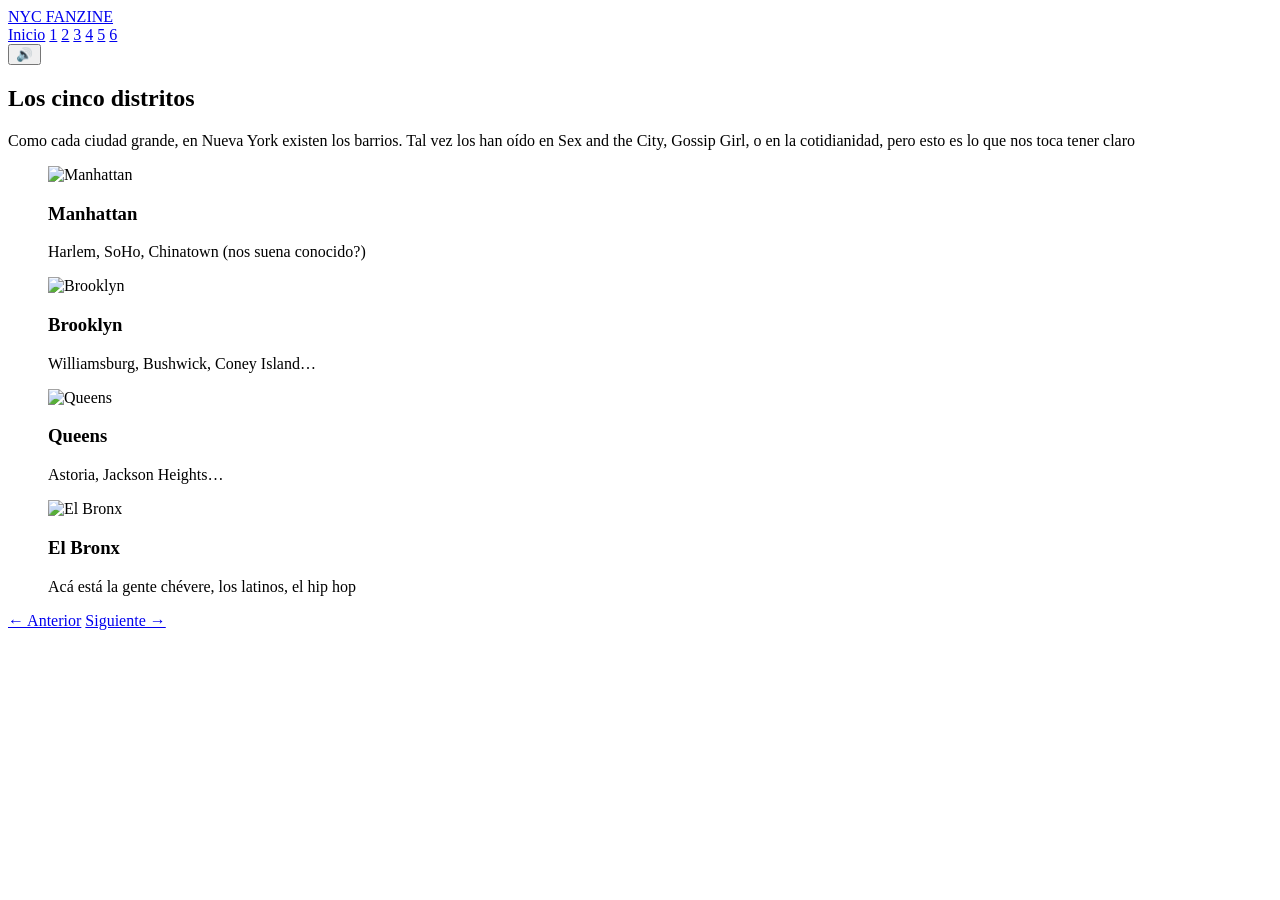
==== espacio1.html @ f23d9f08 "Cambié el espacio1 y el index, pues había hecho como mal el repositorio en VS code después de haberl" ====
<!DOCTYPE html>
<html lang="es">
<head>
  <meta charset="UTF-8">
  <meta name="viewport" content="width=device-width, initial-scale=1">
  <title>Barrios de Nuevayol</title>
  <link rel="stylesheet" href="estilo.css">
</head>
<body data-page="barrios" data-next="espacio2.html">
  <header>
    <a class="logo" href="index.html">NYC FANZINE</a>
    <nav>
      <a href="index.html">Inicio</a>
      <a href="espacio1.html" class="activo">1</a> <a href="espacio2.html">2</a>
      <a href="espacio3.html">3</a> <a href="espacio4.html">4</a>
      <a href="espacio5.html">5</a> <a href="espacio6.html">6</a>
    </nav>
    <button id="btn-sonido" class="btn" aria-pressed="false" title="Sonido ambiente">🔊</button>
    <audio id="ambiente" src="audio/ambiente.wav" loop></audio>
  </header>

  <main>
    <section>
      <h2>Los cinco distritos</h2>
      <p>Como cada ciudad grande, en Nueva York existen los barrios. Tal vez los han oído en Sex and the City, Gossip Girl, o en la cotidianidad, pero esto es lo que nos toca tener claro</p>
      <div class="grid">
        <figure class="card">
          <img src="https://www.civitatis.com/f/estados-unidos/nueva-york/guia/manhattan-m.jpg" alt="Manhattan">
          <figcaption>
            <h3>Manhattan</h3>
            <p>Harlem, SoHo, Chinatown (nos suena conocido?)</p>
          </figcaption>
        </figure>
        <figure class="card">
          <img src="img/brooklyn.svg" alt="Brooklyn">
          <figcaption>
            <h3>Brooklyn</h3>
            <p>Williamsburg, Bushwick, Coney Island…</p>
          </figcaption>
        </figure>
        <figure class="card">
          <img src="img/queens.svg" alt="Queens">
          <figcaption>
            <h3>Queens</h3>
            <p>Astoria, Jackson Heights…</p>
          </figcaption>
        </figure>
        <figure class="card">
          <img src="img/bronx.svg" alt="El Bronx">
          <figcaption>
            <h3>El Bronx</h3>
            <p>Acá está la gente chévere, los latinos, el hip hop</p>
          </figcaption>
        </figure>
      </div>
    </section>
  </main>

  <footer class="pager">
    <a class="prev" href="index.html">← Anterior</a>
    <a class="next" href="espacio2.html">Siguiente →</a>
  </footer>

  <script src="js/script.js"></script>
</body>
</html>
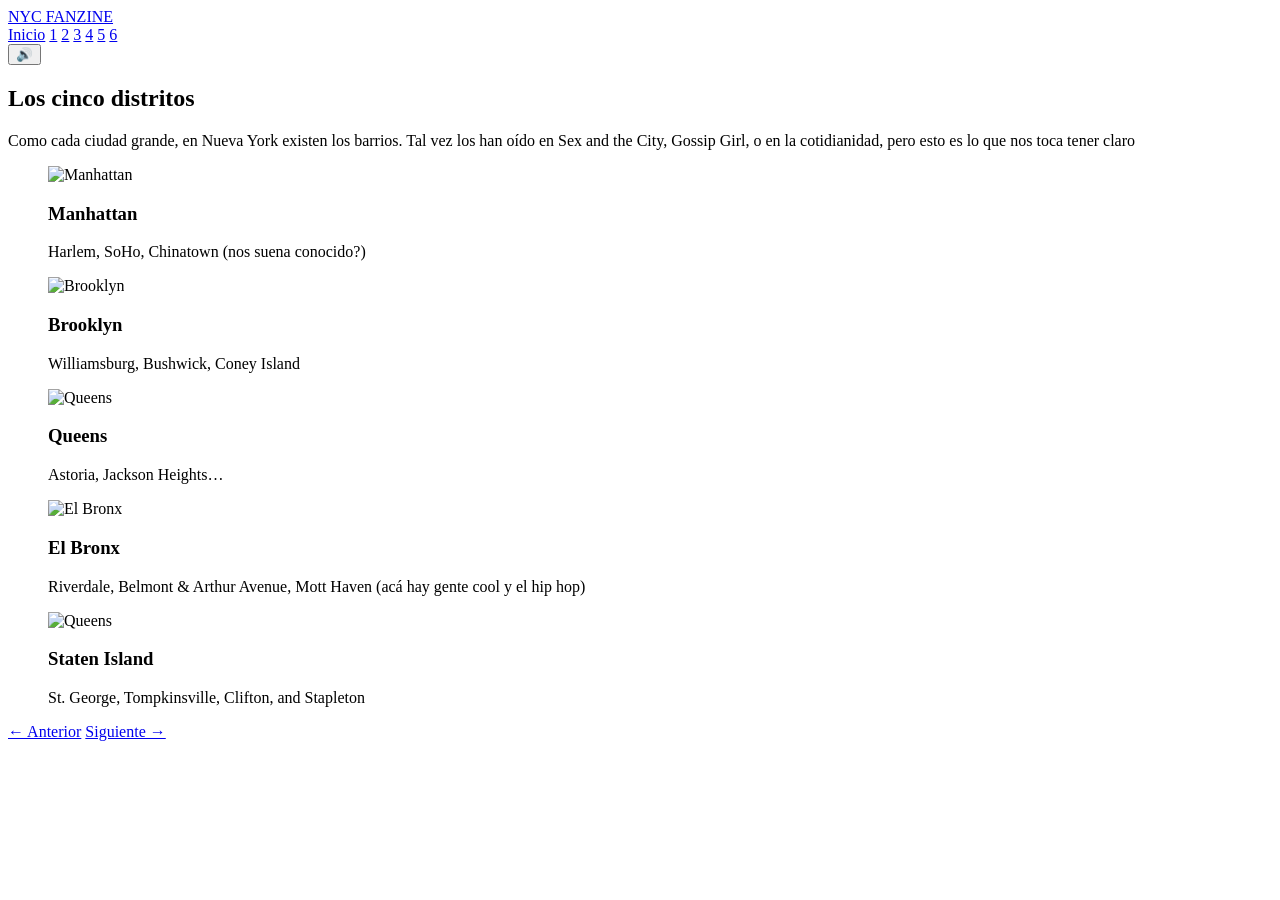
==== commit eb870206: "agregadas las fotos al espacio 1, empezando el espacio 2 y ya le puse una librería y link al css" ====
--- a/espacio1.html
+++ b/espacio1.html
@@ -1,4 +1,5 @@
 <!DOCTYPE html>
+
 <html lang="es">
 <head>
   <meta charset="UTF-8">
@@ -25,31 +26,38 @@
       <p>Como cada ciudad grande, en Nueva York existen los barrios. Tal vez los han oído en Sex and the City, Gossip Girl, o en la cotidianidad, pero esto es lo que nos toca tener claro</p>
       <div class="grid">
         <figure class="card">
-          <img src="https://www.civitatis.com/f/estados-unidos/nueva-york/guia/manhattan-m.jpg" alt="Manhattan">
+          <img src="https://nyc.eu/wp-content/uploads/2024/10/avenue-rue-manhattan-scaled.jpg" alt="Manhattan">
           <figcaption>
             <h3>Manhattan</h3>
             <p>Harlem, SoHo, Chinatown (nos suena conocido?)</p>
           </figcaption>
         </figure>
         <figure class="card">
-          <img src="img/brooklyn.svg" alt="Brooklyn">
+          <img src="https://cdn.britannica.com/46/236446-050-29DC7886/Brooklyn-Heights-Montague-Street-New-York.jpg" alt="Brooklyn">
           <figcaption>
             <h3>Brooklyn</h3>
-            <p>Williamsburg, Bushwick, Coney Island…</p>
+            <p>Williamsburg, Bushwick, Coney Island</p>
           </figcaption>
         </figure>
         <figure class="card">
-          <img src="img/queens.svg" alt="Queens">
+          <img src="https://stantonhouseinn.com/wp-content/uploads/2025/04/70950fec-e6da-46b9-a9f8-d705f963650e.jpeg" alt="Queens">
           <figcaption>
             <h3>Queens</h3>
             <p>Astoria, Jackson Heights…</p>
           </figcaption>
         </figure>
         <figure class="card">
-          <img src="img/bronx.svg" alt="El Bronx">
+          <img src="https://media.istockphoto.com/id/1365470021/photo/street-under-elevated-subway-tracks-in-the-bronx.jpg?s=612x612&w=0&k=20&c=6ekGsi5O6gvEwwHjewQv-btMhJTsCFjwaHEVA71OqhE=" alt="El Bronx">
           <figcaption>
             <h3>El Bronx</h3>
-            <p>Acá está la gente chévere, los latinos, el hip hop</p>
+            <p>Riverdale, Belmont & Arthur Avenue, Mott Haven (acá hay gente cool y el hip hop)</p>
+          </figcaption>
+        </figure>
+        <figure class="card">
+          <img src="https://encrypted-tbn0.gstatic.com/images?q=tbn:ANd9GcSM_Qb_5etaxgGrHE4A_mRqF9kY_-d4_olO7yjlP41rsN5rdGMqk0cTbtk&s=10" alt="Queens">
+          <figcaption>
+            <h3>Staten Island</h3>
+            <p>St. George, Tompkinsville, Clifton, and Stapleton</p>
           </figcaption>
         </figure>
       </div>
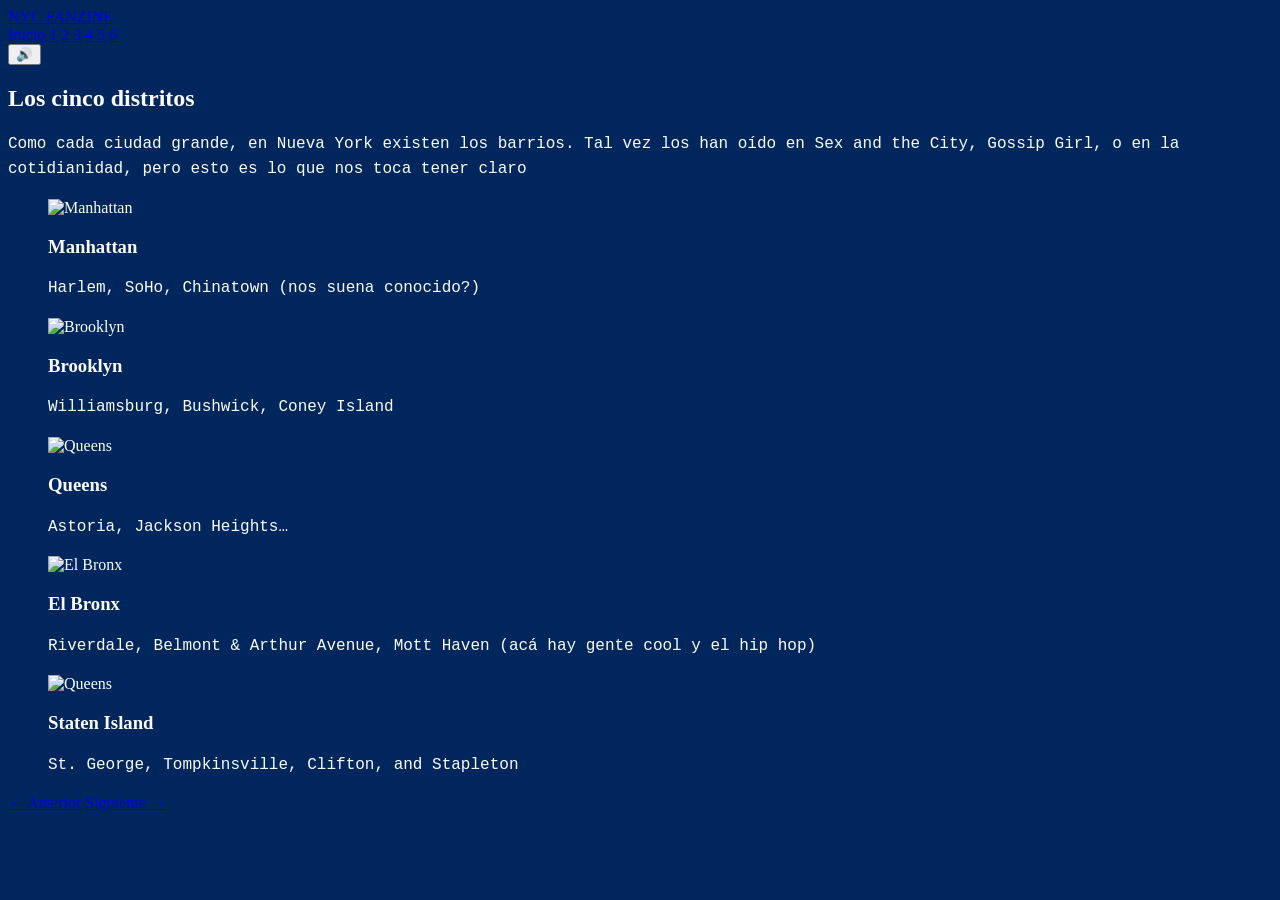
==== commit 5f6fe340: "corregí los audios que decían ambiente.mp3 ahora es mp3.mp3" ====
--- a/espacio1.html
+++ b/espacio1.html
@@ -17,7 +17,7 @@
       <a href="espacio5.html">5</a> <a href="espacio6.html">6</a>
     </nav>
     <button id="btn-sonido" class="btn" aria-pressed="false" title="Sonido ambiente">🔊</button>
-    <audio id="ambiente" src="audio/ambiente.wav" loop></audio>
+    <audio id="ambiente" src="audio/mapa.mp3.mp3" loop></audio>
   </header>
 
   <main>
--- a/estilo.css
+++ b/estilo.css
@@ -0,0 +1,35 @@
+body {
+   background-color: rgb(0, 39, 93);
+    color:rgb(252, 252, 252);
+    color:rgb(254, 11, 11)
+    
+    animation-name: cambioColor;
+    animation-duration:  4s;
+    animation-iteration-count: infinite;
+}
+
+h1 {
+    font-family: 'Courier New', Courier, monospace;
+    font-size: 2.5em;
+    text-align: center;
+}
+
+p {
+    font-family: 'Courier New', Courier, monospace;
+    line-height: 1.6;
+
+
+}
+
+.subparrafo {
+    font-size: 1.2em;
+}
+
+
+@keyframes cambioColor {
+    0% {background-color: rgb(248, 250, 215);}
+    25% {background-color: rgb(167, 255, 193);}
+    50% {background-color: aqua;}
+    75% {background-color: rgb(86, 156, 255);}
+
+}
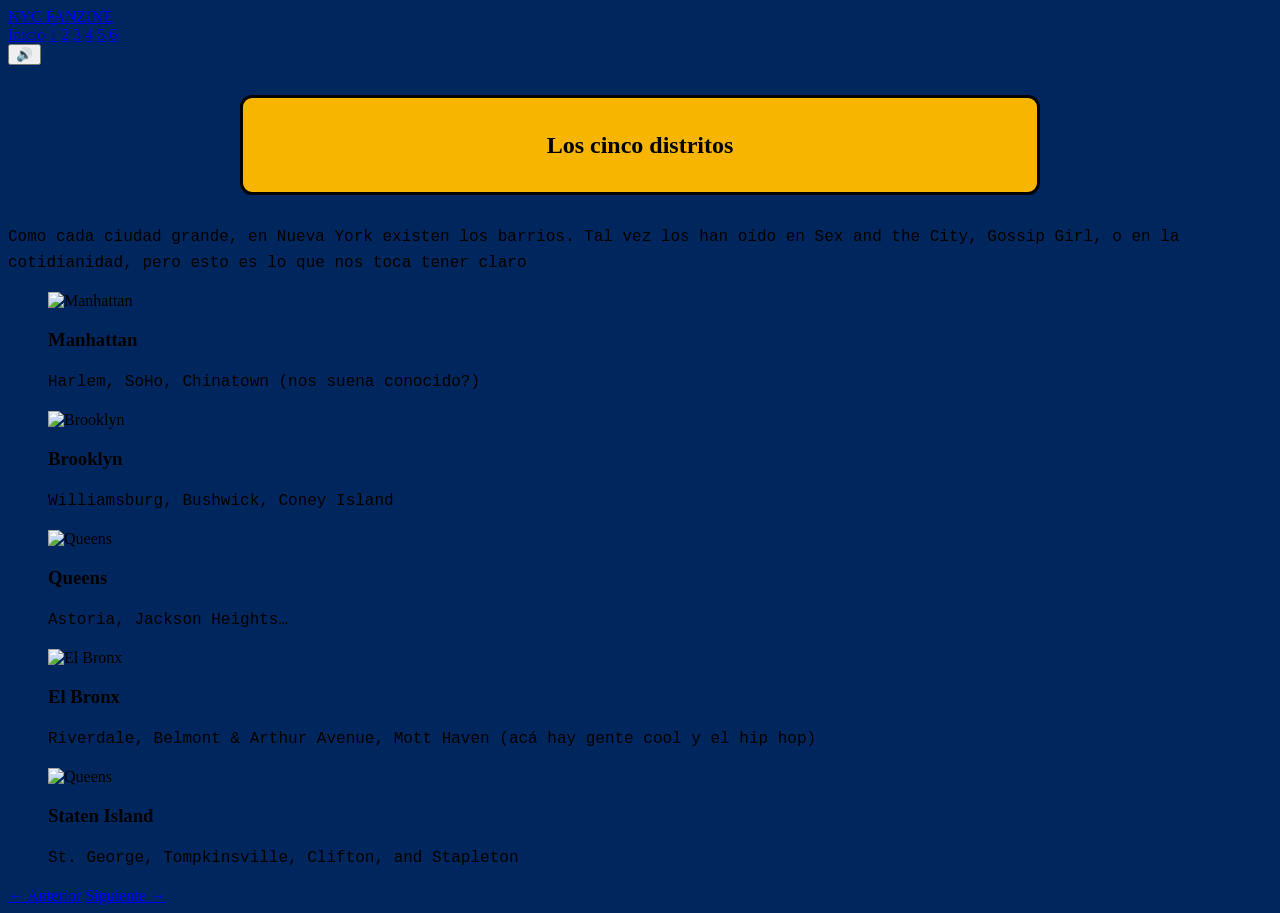
==== commit abd4b55c: "tuve otros problemas con el contenedor del espacio1, pedí a copilot que por favor me explicara cómo " ====
--- a/espacio1.html
+++ b/espacio1.html
@@ -5,7 +5,7 @@
   <meta charset="UTF-8">
   <meta name="viewport" content="width=device-width, initial-scale=1">
   <title>Barrios de Nuevayol</title>
-  <link rel="stylesheet" href="estilo.css">
+  <link rel="stylesheet" href="estiloespacio1.css">
 </head>
 <body data-page="barrios" data-next="espacio2.html">
   <header>
@@ -22,7 +22,9 @@
 
   <main>
     <section>
+      <div class="contenedor-espacio1">
       <h2>Los cinco distritos</h2>
+      </div>
       <p>Como cada ciudad grande, en Nueva York existen los barrios. Tal vez los han oído en Sex and the City, Gossip Girl, o en la cotidianidad, pero esto es lo que nos toca tener claro</p>
       <div class="grid">
         <figure class="card">
--- a/estiloespacio1.css
+++ b/estiloespacio1.css
@@ -0,0 +1,46 @@
+body {
+   background-color: rgb(0, 39, 93);
+  
+    
+    animation-name: cambioColor;
+    animation-duration:  10s;
+    animation-iteration-count: infinite;
+
+}
+.contenedor-espacio1 {
+    position: relative;
+    width: min(800px, 90%);
+    min-height: 100px;
+    margin: 30px auto;
+    box-sizing: border-box;
+    display: flex;
+    align-items: center;
+    justify-content: center;
+    gap: 50px;
+    background-color:  #F8B500;
+    border: 3px solid #000;
+    border-radius: 12px;
+}
+
+h1 {
+    font-family: Cambria, Cochin, Georgia, Times, 'Times New Roman', serif;
+    font-size: 7em;
+    text-align: center;
+}
+
+p {
+    font-family: 'Courier New', Courier, monospace;
+    line-height: 1.6;
+}
+
+.subparrafo {
+    font-size: 1.2em;
+}
+
+
+@keyframes cambioColor {
+    0% {background-color: rgb(248, 250, 215);}
+    50% {background-color: rgb(21, 2, 170);}
+    100% {background-color: red;}
+
+}
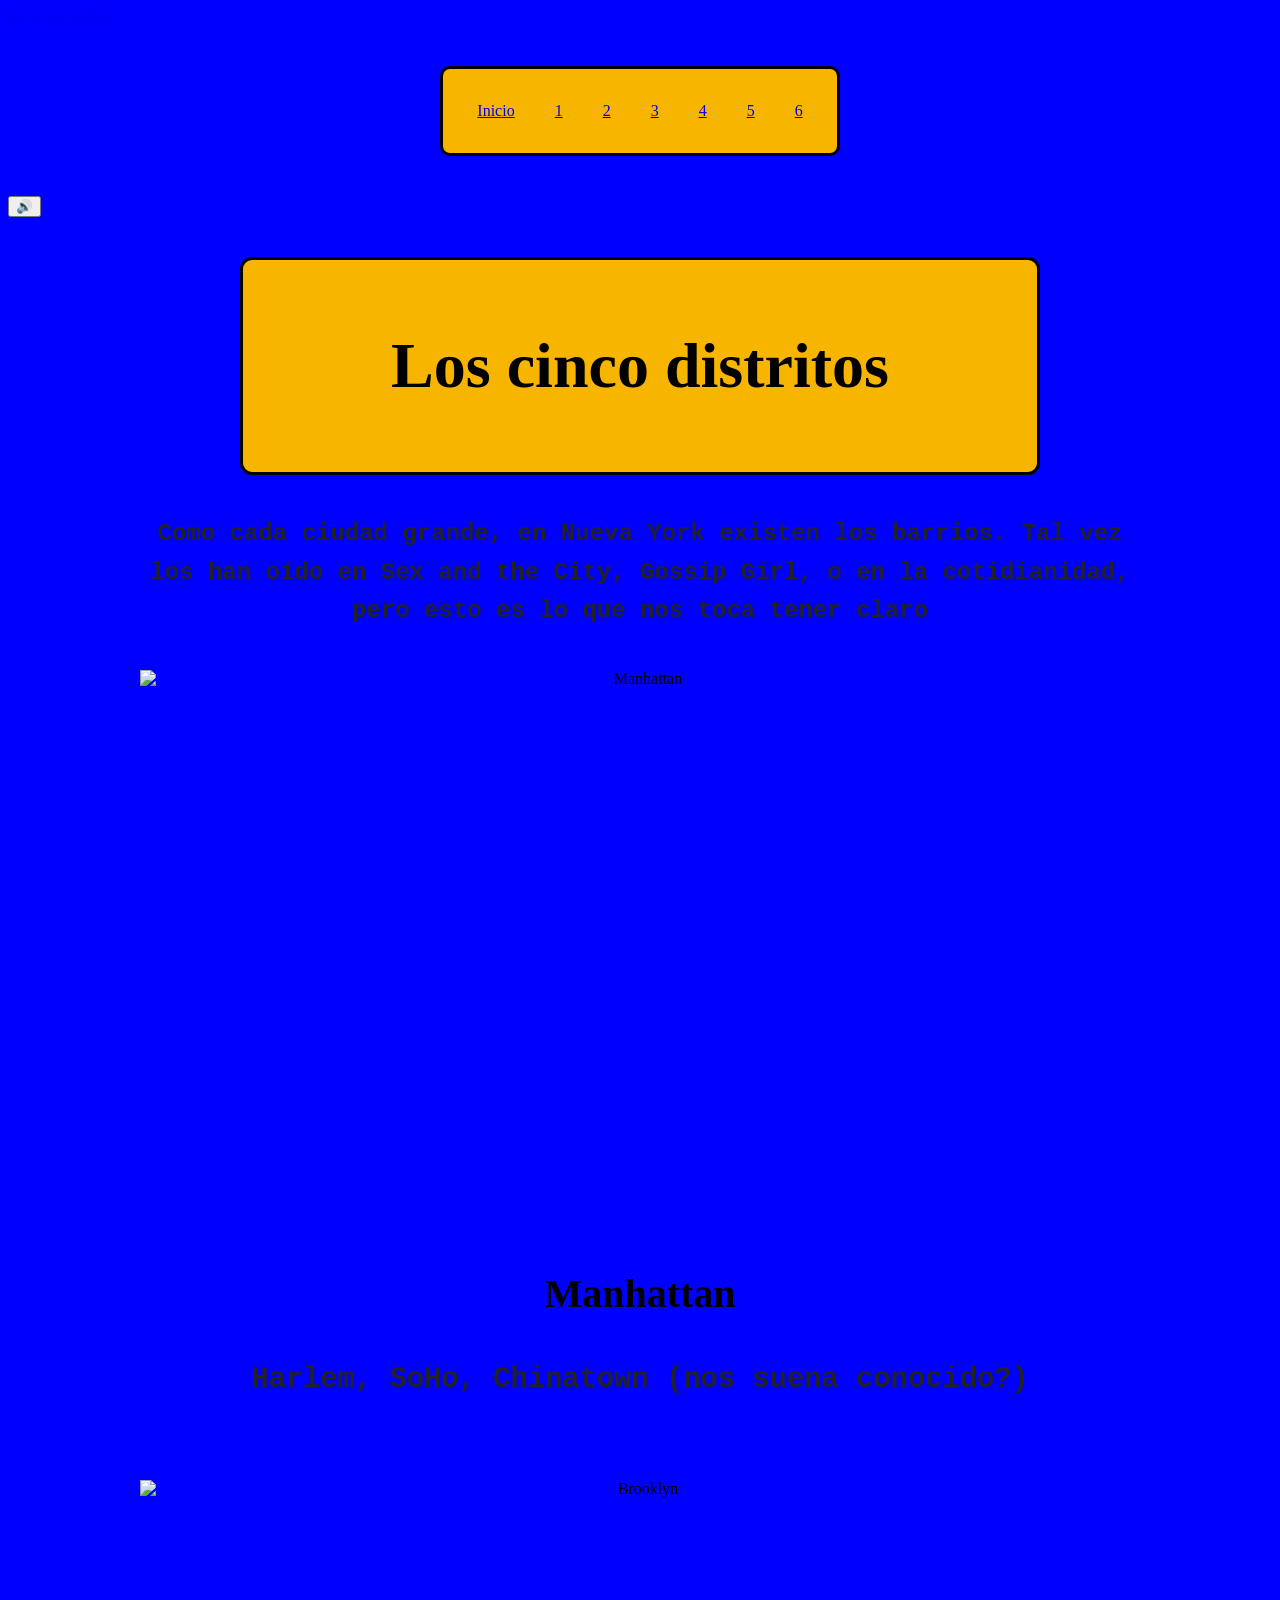
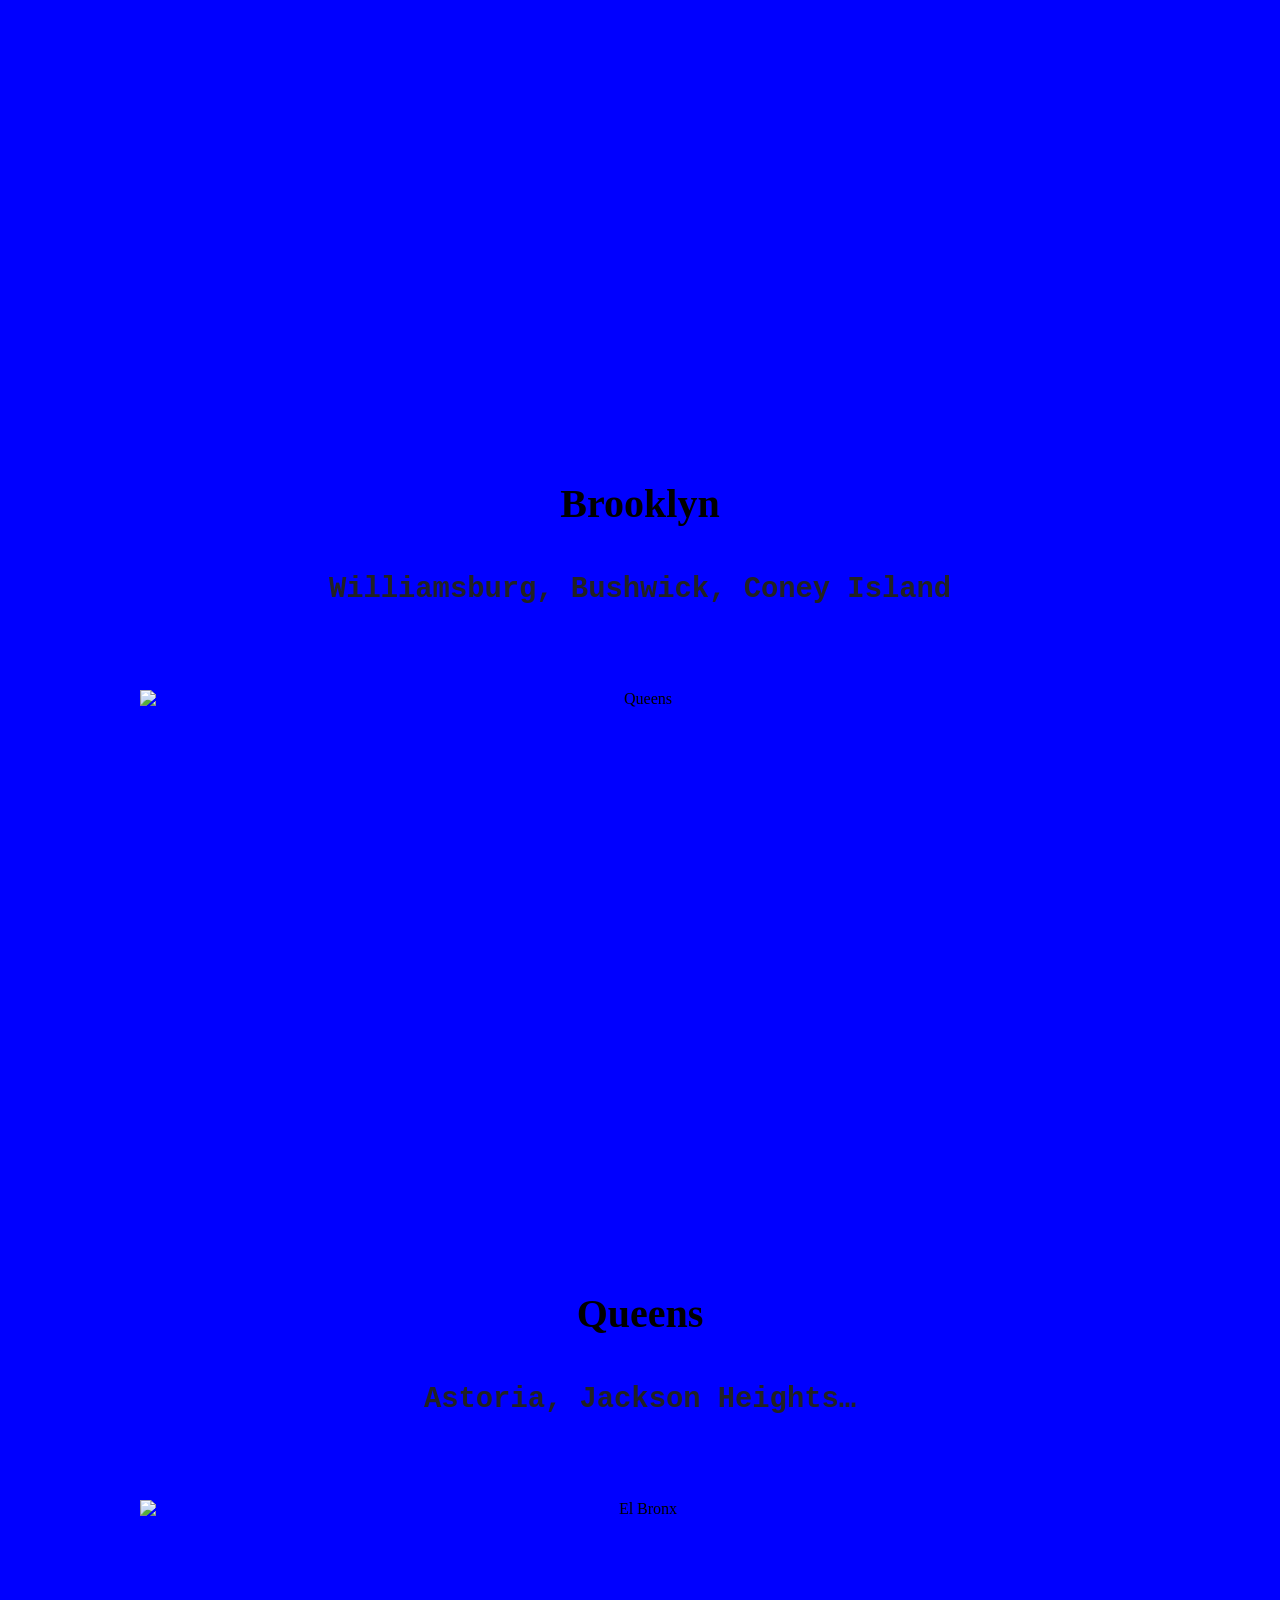
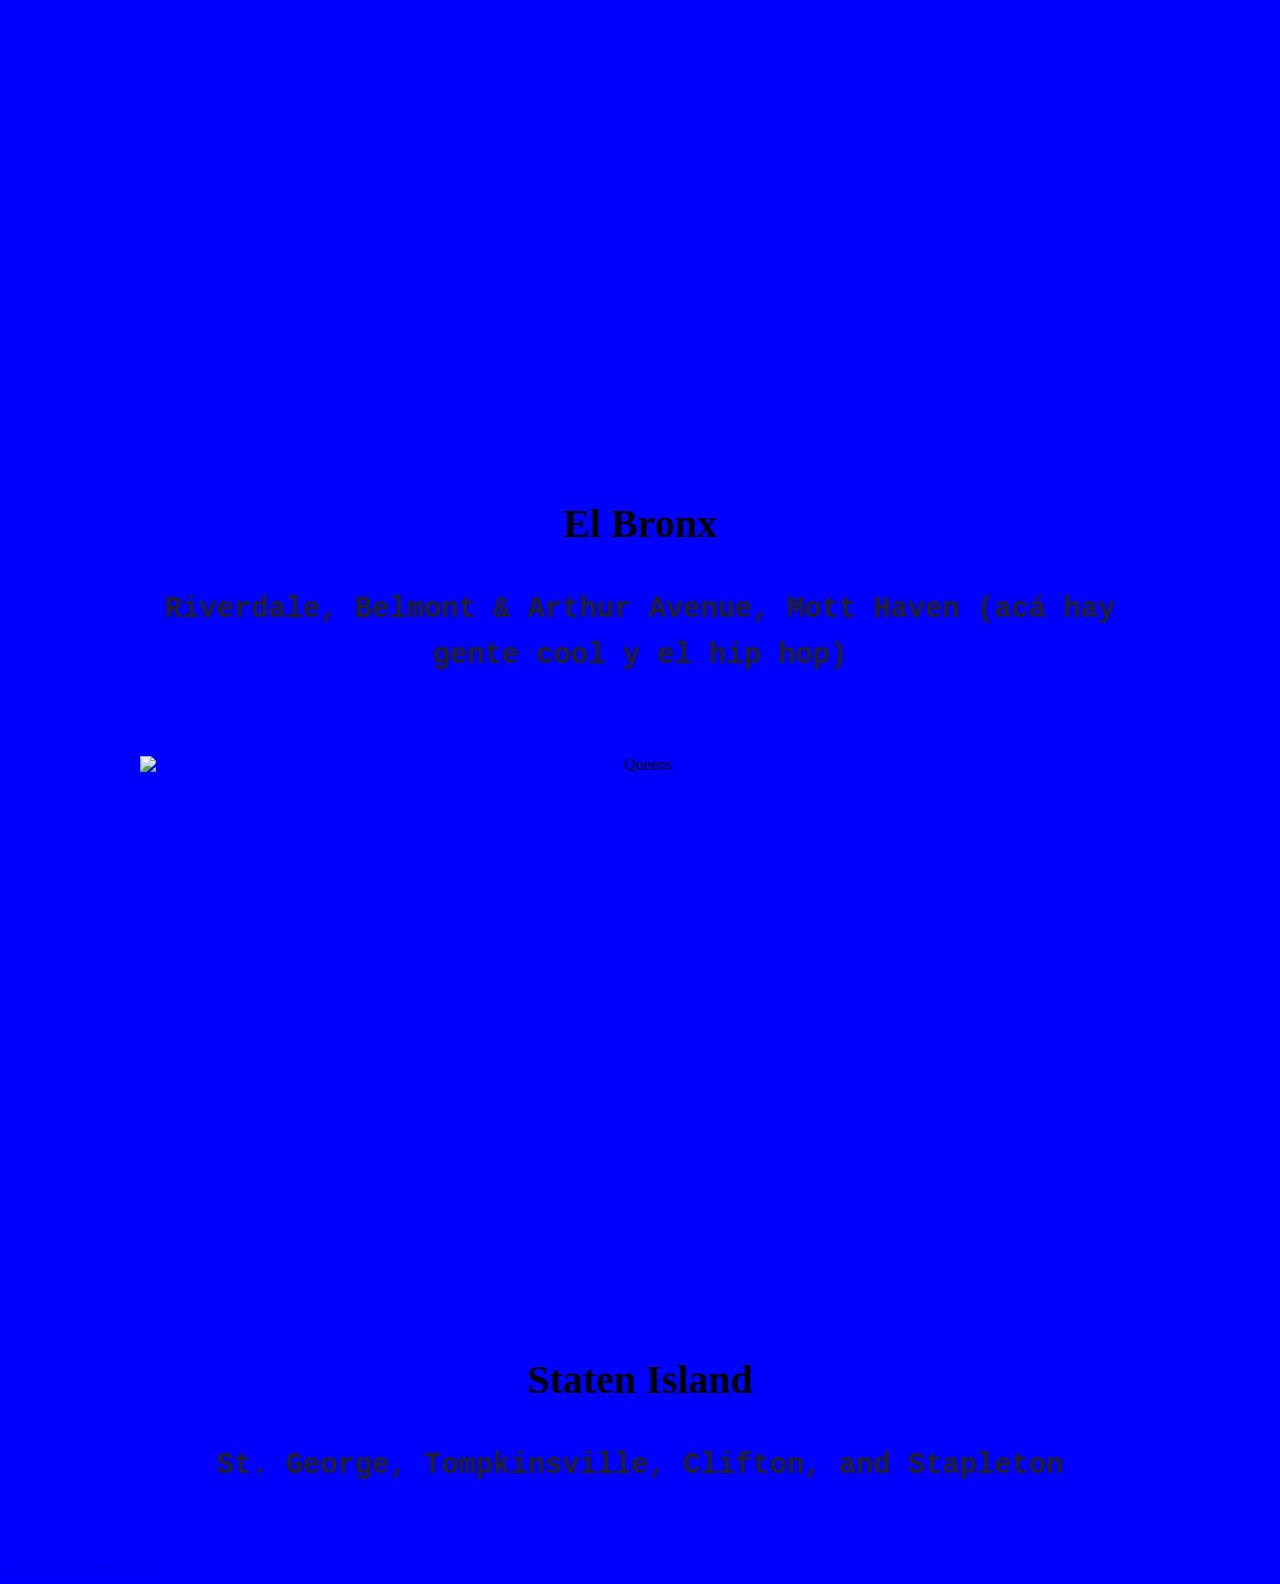
==== commit da2a0d90: "Añadí los gifs de giphy a imagenes, las metí en espacio4, luego edité estiloespacio4. Le puse más a " ====
--- a/espacio1.html
+++ b/espacio1.html
@@ -11,10 +11,14 @@
   <header>
     <a class="logo" href="index.html">NYC FANZINE</a>
     <nav>
+      <div class="contenedor-espacioindice">
       <a href="index.html">Inicio</a>
       <a href="espacio1.html" class="activo">1</a> <a href="espacio2.html">2</a>
       <a href="espacio3.html">3</a> <a href="espacio4.html">4</a>
       <a href="espacio5.html">5</a> <a href="espacio6.html">6</a>
+    </div>
+      </nav>
+      </header>
     </nav>
     <button id="btn-sonido" class="btn" aria-pressed="false" title="Sonido ambiente">🔊</button>
     <audio id="ambiente" src="audio/mapa.mp3.mp3" loop></audio>
--- a/estiloespacio1.css
+++ b/estiloespacio1.css
@@ -1,36 +1,105 @@
 body {
-   background-color: rgb(0, 39, 93);
-  
-    
+    background-color: blue;
     animation-name: cambioColor;
-    animation-duration:  10s;
+    animation-duration: 6s;
     animation-iteration-count: infinite;
+    animation-timing-function: steps(1, end);
+}
 
+main > section {
+    width: 100%;
 }
+
+.grid {
+    display: grid;
+    grid-template-columns: 1fr;
+    gap: 48px;
+    width: min(1000px, 94%);
+    margin: 40px auto;
+}
+
+.card {
+    width: 100%;
+    margin: 0;
+    text-align: center;
+}
+
+.card img {
+    display: block;
+    width: 100%;
+    max-height: 560px;
+    aspect-ratio: 16 / 9;
+    margin: 0 auto;
+    object-fit: cover;
+    object-position: center;
+}
+
+.card figcaption {
+    text-align: center;
+}
+
+.card h3 {
+    font-size: clamp(2rem, 4vw, 2.5rem);
+}
+
+.card p {
+    font-size: clamp(1.25rem, 2.5vw, 1.8rem);
+}
+
+main > section > p {
+    width: min(1000px, 90%);
+    margin: 28px auto;
+    text-align: center;
+}
+
 .contenedor-espacio1 {
     position: relative;
     width: min(800px, 90%);
-    min-height: 100px;
-    margin: 30px auto;
+    min-height: 120px;
+    margin: 40px auto;
+    padding: 16px;
     box-sizing: border-box;
     display: flex;
     align-items: center;
     justify-content: center;
-    gap: 50px;
-    background-color:  #F8B500;
+    background-color: #F8B500;
     border: 3px solid #000;
     border-radius: 12px;
 }
 
-h1 {
+.contenedor-espacioindice {
+    position: relative;
+    width: min(400px, 90%);
+    min-height: 90px;
+    margin: 40px auto;
+    box-sizing: border-box;
+    display: flex;
+    align-items: center;
+    justify-content: center;
+    gap: 40px;
+    background-color:  #F8B500;
+    border: 3px solid #000;
+    border-radius: 10px;
+}
+
+
+h2 {
     font-family: Cambria, Cochin, Georgia, Times, 'Times New Roman', serif;
-    font-size: 7em;
+    font-size: clamp(2.2rem, 6vw, 4rem);
+    text-align: center;
+}
+
+h3 {
+    font-family: Cambria, Cochin, Georgia, Times, 'Times New Roman', serif;
     text-align: center;
 }
 
 p {
     font-family: 'Courier New', Courier, monospace;
+    font-size: 1.5rem;
     line-height: 1.6;
+    font-weight: bold;
+    color: #222;
 }
 
 .subparrafo {
@@ -39,8 +108,9 @@
 
 
 @keyframes cambioColor {
-    0% {background-color: rgb(248, 250, 215);}
-    50% {background-color: rgb(21, 2, 170);}
-    100% {background-color: red;}
+    0% { background-color: blue; }
+    33.333% { background-color: white; }
+    66.666% { background-color: red; }
+    100% { background-color: blue; }
 
 }
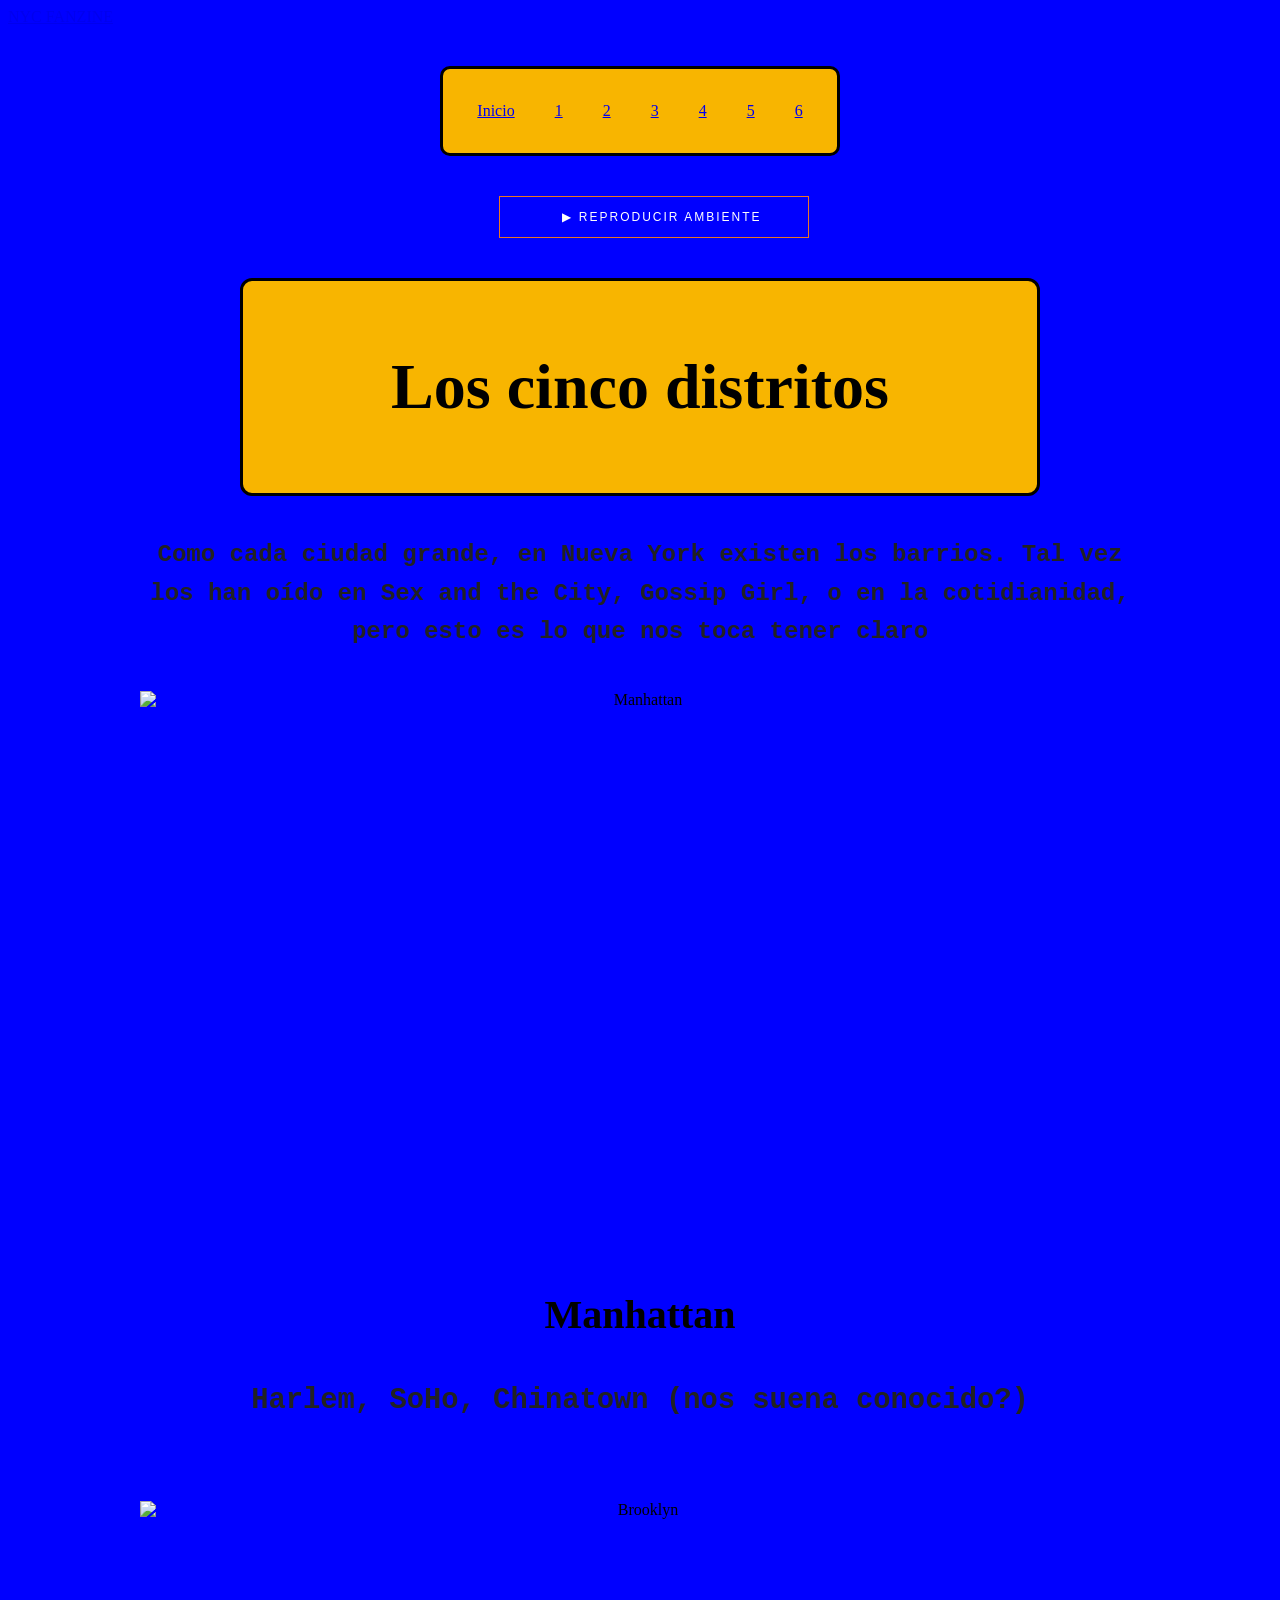
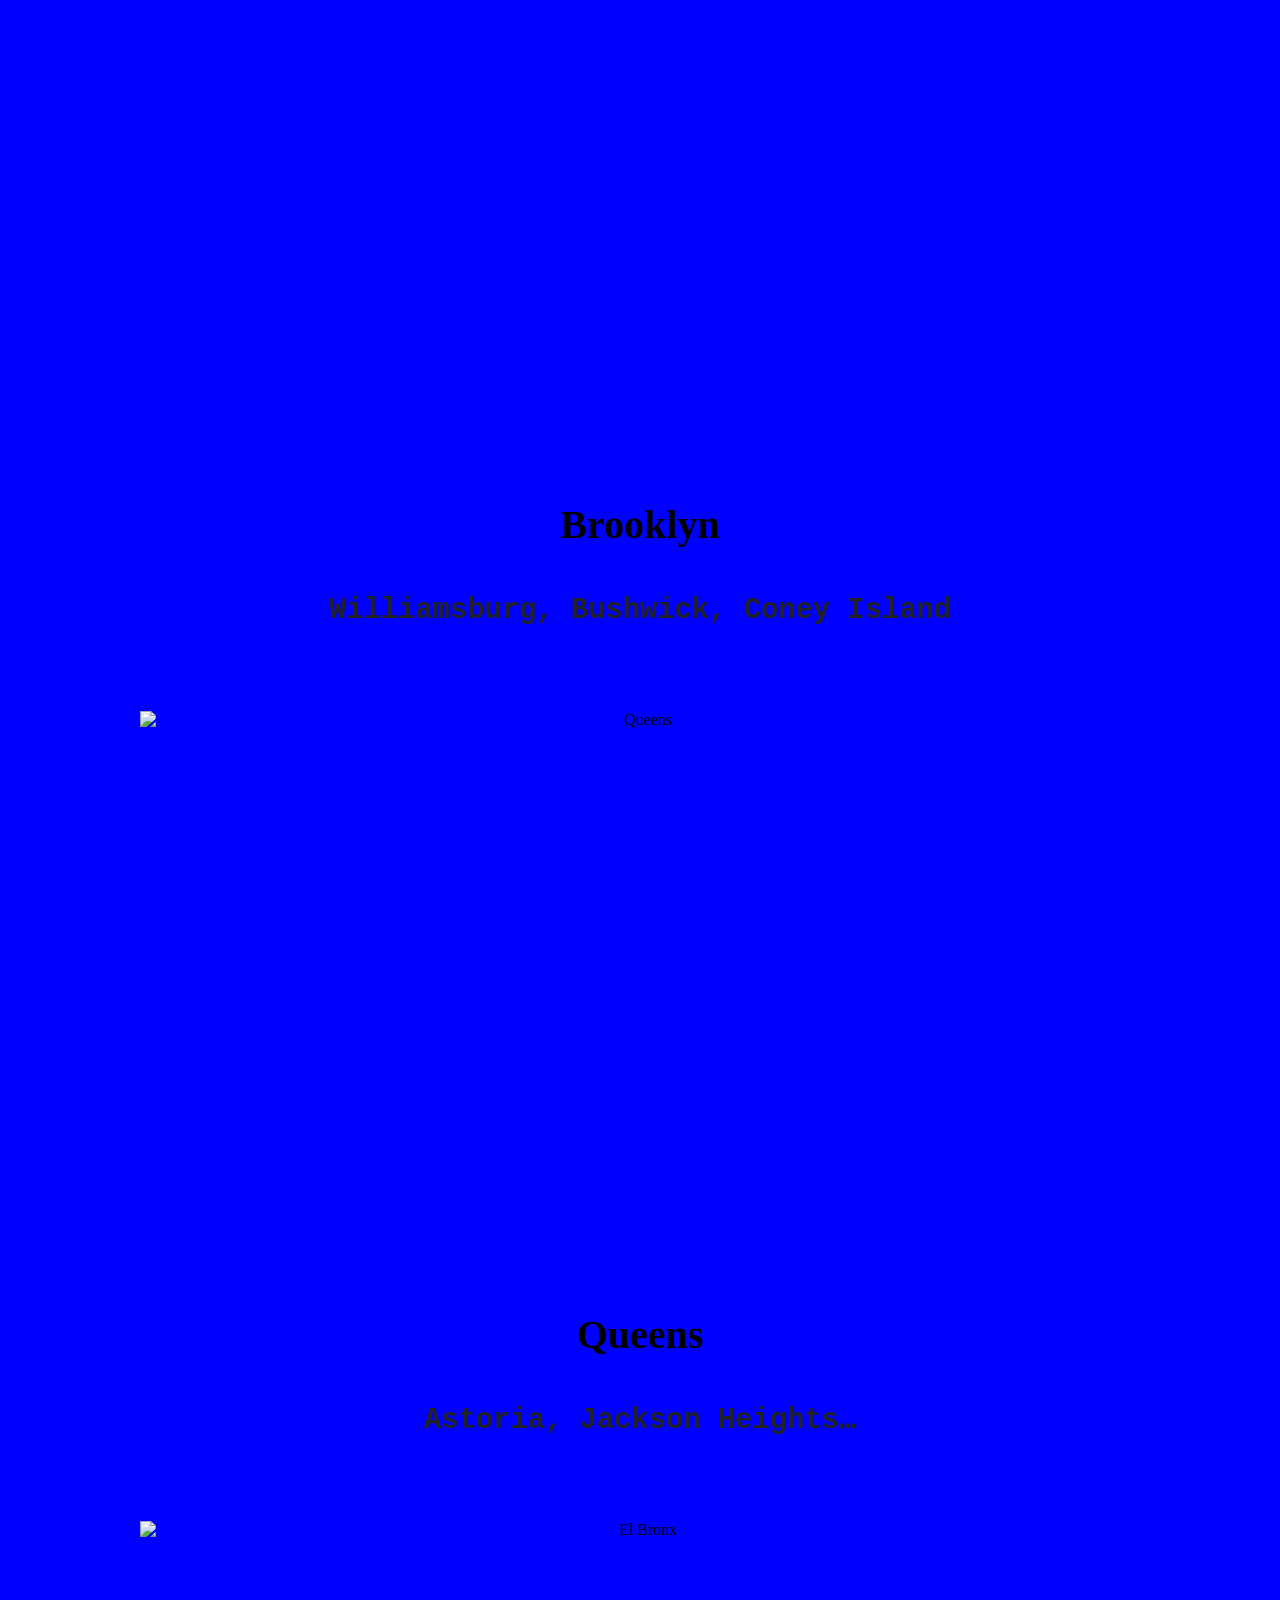
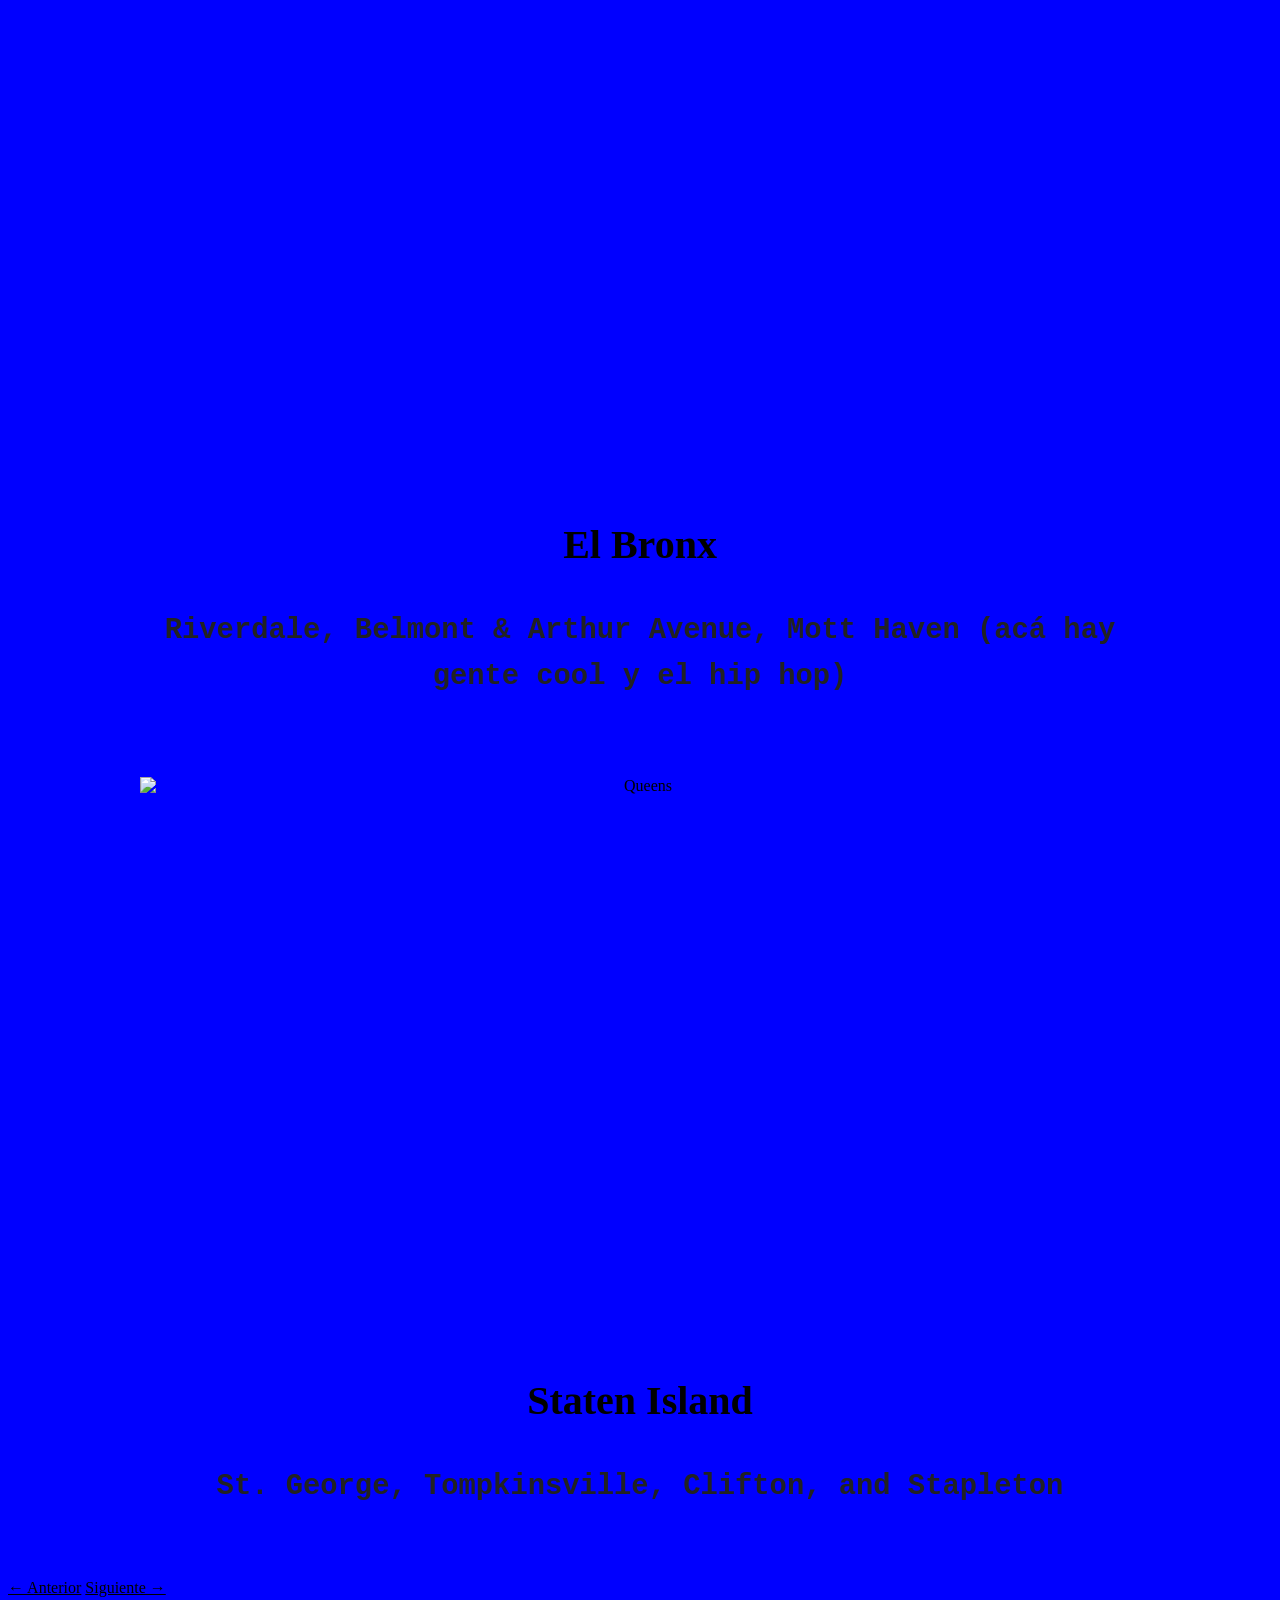
==== commit b753b4d3: "mil millones de intentos de hacer que sonara el audio. Ahora le meteré alguito más como música" ====
--- a/espacio1.html
+++ b/espacio1.html
@@ -17,12 +17,31 @@
       <a href="espacio3.html">3</a> <a href="espacio4.html">4</a>
       <a href="espacio5.html">5</a> <a href="espacio6.html">6</a>
     </div>
-      </nav>
-      </header>
-    </nav>
-    <button id="btn-sonido" class="btn" aria-pressed="false" title="Sonido ambiente">🔊</button>
-    <audio id="ambiente" src="audio/mapa.mp3.mp3" loop></audio>
-  </header>
+    
+    <div class="musica-ambiente">
+    <audio id="ambiente" loop>
+        <source src="audio/mapa.mp3" type="audio/mpeg">
+    </audio>
+
+    <button onclick="reproducirMusica()" id="botonMusica">
+        ▶ REPRODUCIR AMBIENTE
+    </button>
+</div>
+
+<script>
+    function reproducirMusica() {
+        var audio = document.getElementById("ambiente");
+        var boton = document.getElementById("botonMusica");
+
+        if (audio.paused) {
+            audio.play();
+            boton.innerHTML = "Ⅱ PAUSAR AMBIENTE";
+        } else {
+            audio.pause();
+            boton.innerHTML = "▶ REPRODUCIR AMBIENTE";
+        }
+    }
+</script>
 
   <main>
     <section>
--- a/estiloespacio1.css
+++ b/estiloespacio1.css
@@ -113,4 +113,34 @@
     66.666% { background-color: red; }
     100% { background-color: blue; }
 
+}
+
+.prev {
+    color: #000;
+
+}
+
+.next {
+    color: #000;
+}
+
+.musica-ambiente {
+    text-align: center;
+    margin: 30px 0;
+}
+
+.musica-ambiente button {
+    background-color: transparent;
+    color: white;
+    border: 1px solid #e87524;
+    padding: 13px 25px;
+    font-size: 12px;
+    letter-spacing: 2px;
+    cursor: pointer;
+    transition: 0.3s;
+}
+
+.musica-ambiente button:hover {
+    background-color: #e87524;
+}
 }
